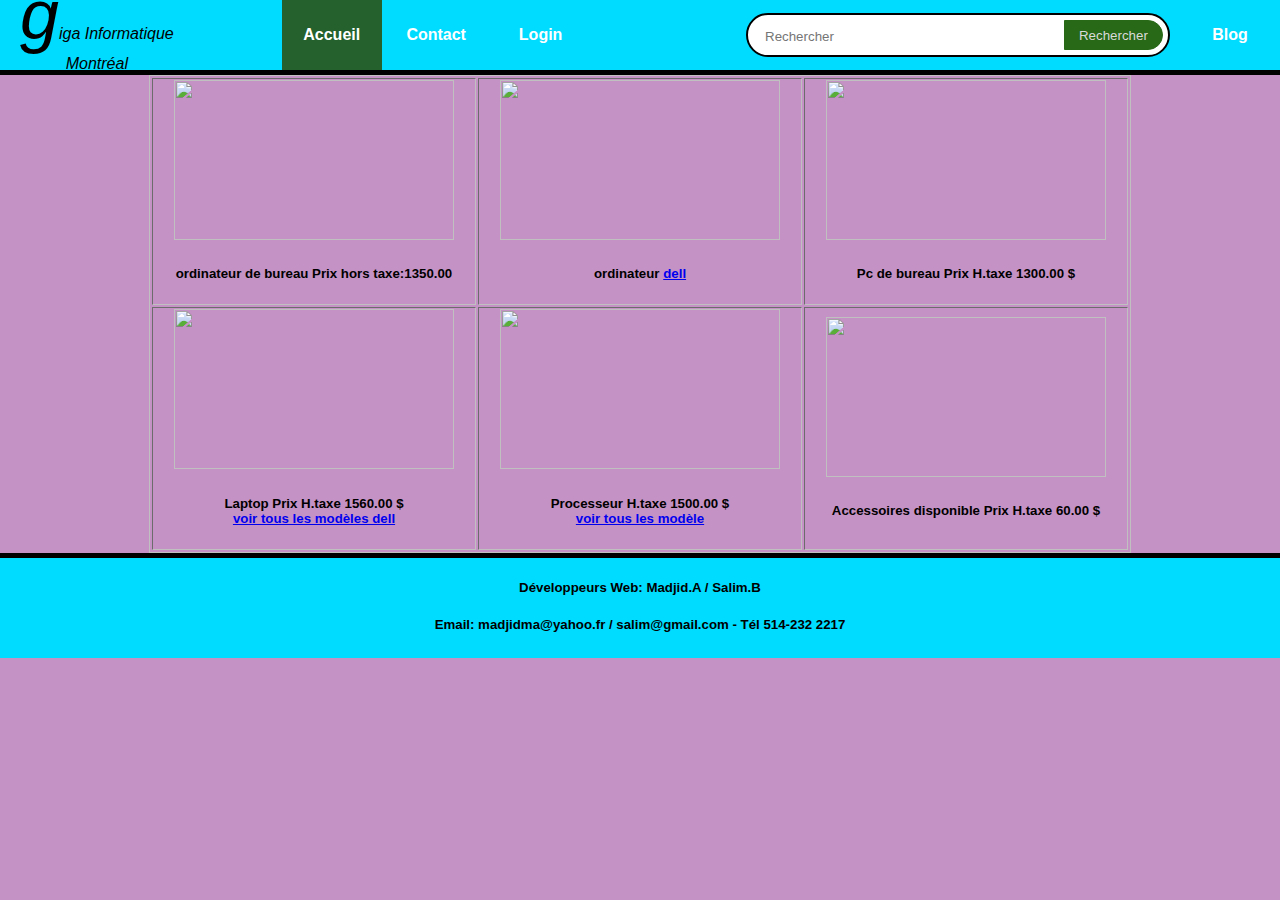
==== index.html @ 94849649 "he" ====
<!DOCTYPE html>
<html>
    <head>
        <title>Mon entreprise</title>
        <meta charset="UTF-8">
        <meta name=" viewport"  content="width=device-width, initial-scale=1">
        <link rel="stylesheet" href="style-entreprise.css">

        <script>
            function onSearch() {
                 alert("Aucun résultat  trouver !!!");
            }
        </script> 
    </head>
    <body>
        <div class="entete-principale">
            <div class="titre-entete">
                <div><em>giga Informatique<br>Montréal</em></div>
            
            </div>


            <div class="menu-navigation">
                <nav class="navigation">
                    <a href="indexentreprise.html" class="active">Accueil</a>
                    <a href="contact.html">Contact</a>
                    <a href="login.html">Login</a>
                </nav>
            </div>

            



            <div class="recherche-element">
                <div class="recherche-contenu-rel">
                    <input id="search-input" name="search" placeholder="Rechercher" />
                    <button id="search-button" onclick="onSearch()"> Rechercher</button>
                </div>
            </div>

            <div class="identifiant-navigation">
                <nav class="navigation">
                   <a href="blog.html">Blog</a>
                </nav>
            </div>
            
        </div>

         <!--
        <div class="">
            <h1 class="title"> >... </h1>
        </div>




        
        <div>
        <div class="container search-block">
    <div class="row">
               <div class="col-12">
            <div style="background:#fff;">
                <div class="row">
                    <div class="col-2 d-none d-lg-block"></div>
                    <div class="col-10">
                        <div class="ad ad-block ad-block-s1_top" id="ad-block-s1_top" data-type="a">
    
        <script data-ps=&quot;embedded-click-support.html&quot;>
            !function(t){var n={};function r(e){if(n[e])return n[e].exports;var 
-->
    <div>
        <table border=1>
            <tr>
                <td class="c1">
                    <div>
                      <img  src="C:\Users\PC Sido\Desktop\tp 2 web\img\1.jpg"> 
                      
                      <h5>ordinateur de bureau Prix hors taxe:1350.00</h5>


                    </div>
               </td>

                <td class="c2">
                    <div>
                      <img src="C:\Users\PC Sido\Desktop\tp 2 web\img\2.jpg">
                   <h5>ordinateur <a href="file:///C:/Users/PC%20Sido/Desktop/tp%202%20web/img/Computer/Ordinateur%20de%20bureau%20compact%20Vostro%20_%20Dell%20Canada.html">dell</a></h5>  
                    </div>
                   
                </td>

                <td class="c3">
                    <div>
                      <img src="C:\Users\PC Sido\Desktop\tp 2 web\img\3.jpg">
                      <h5>Pc de bureau Prix H.taxe 1300.00 $</h5> 
                    </div>
                   
                </td>

                   

            </tr>
        
            <tr>
                <td class="c4">
                   <img src="C:\Users\PC Sido\Desktop\tp 2 web\img\4.jpg"> 
                      <h5>Laptop Prix H.taxe 1560.00 $
                        <a href="https://quebec.shopbot.ca/dell-ca/ordinateurs-portables/appareil-mobile/quebec/115/s/1737/order/3?source=campaign-adwords&gclid=CjwKCAjwh472BRAGEiwAvHVfGmYpiNpwefJii52piCuMttoHc0tl5iEav9RfQyBW9f1clF6xwW34CRoCef0QAvD_BwE">
                        <br> voir tous les modèles dell</a>
                    </h5>
                </td>

                <td class="c5">
                   <DIV>
                      <img src="C:\Users\PC Sido\Desktop\tp 2 web\img\5.jpg"> 
                      <h5>Processeur H.taxe 1500.00 $<a href="https://www.amazon.ca/dp/B0756L5T93?SubscriptionId=AKIAJA54JMESX73IGPXQ&ascsubtag=576520590-6-319556137.1590002154&linkCode=osi&psc=1&tag=besdeatod038-20&th=1">
                     <br> voir tous les modèle </h5>
                   </DIV>
                </td>
                     


                <td class="c6">
                    <DIV>
                      <img src="C:\Users\PC Sido\Desktop\tp 2 web\img\6.jpg"> 
                      <h5>Accessoires disponible Prix H.taxe 60.00 $</h5>
                   </DIV>
                </td>
            </tr>
          </table>  


     </div> 
            


        <footer class="bas_de_page">
            <h5> Développeurs Web: Madjid.A / Salim.B  </h5>
            <h5>Email: madjidma@yahoo.fr  / salim@gmail.com - Tél 514-232 2217 <h5>
        </footer>

    </body>
</html>
---- style-entreprise.css ----
body {
    background-color: #c592c5;
    margin: 0;
    font-family: Arial, Helvetica, sans-serif;
    color: black;
}


@media (min-width: 400px) { 
entete-principale {display:inline-block;

  }
}   
h3 {color: blue;}




   

.entete-principale {
    display:flex;
    height: 70px;
    align-items: stretch; /* mettre le menu au melieu du la bande bleu*/
    background-color: rgb(0,220,255);
    border-bottom: 5px #000000 solid;  
    padding-left: 20px;

    font-size: 100;
    line-height: 30px;/* pour centrer le non entreprise au milieu de la bande bleu*/
    text-align: center;

}


.titre-entete::first-letter {font-size: 70px;}
/*.premiere::first-letter {font-size: 70px;}*/

.menu-navigation {
    width: 500px;
    margin-left: 20px;
    line-height: 70px;
}

.navigation {
    margin-right: 15px;
}

.navigation > a {
    color: #ffffff;
    text-decoration: none;
    width: 100px;
    font-weight: 600;
    display: inline-block;
    text-align: center;
}

.navigation > a:hover {
    color: #c7dfac;
    background-color: #173869;
}

.navigation > a.active {
    /* border-left: 3px #ffffff solid; */
    background-color: #24612c;
}

.recherche-element {
    display: flex;
    height: 70px;
    align-items: center;
    flex-grow: 1;
    justify-content: flex-end;
    margin-right: 10px;
}

.recherche-contenu-rel{
    display: flex;
    border-radius: 5px;
    height: 30px;
    width: 400px;
    padding: 5px 5px 5px 15px;
    border-radius: 30px;
    border: 2px #000000 solid;
    background-color: #ffffff;
}

.recherche-element input {
    height: 30px;
    width: 300px;
    border: none;
}

.recherche-element button {
    height: 30px;
    width: 100px;
    background-color: #276917;
    color: #dadada;
    border: 1px #276917 solid;
    border-top-right-radius: 30px;
    border-bottom-right-radius: 30px;
}

.identifiant-navigation {
    width: 100px;
    line-height: 70px;
    text-align: center;
}

td img {
    width: 280px;
    height:160px;
   }
table { margin: 0 auto;
        border: 1px solid silver;
            
         }
         

td{
            width:320px ;
            height:190px;
            text-align: center;}

/*. {
    height: 130px;
    width: 100%;
   /* background-image: url("./img/emb_banner.jpg");*/
 /*   line-height: 70px;
    vertical-align: middle;
    text-align: center;
    border-bottom: 2px #000000 solid;
}*/

/*.title {
    display: inline-block;
    text-shadow: black;
}
*/
.contenu {
    height: 100%;
}

/*
@media only screen and (max-width: 600px) {
  body {
    background-color: lightblue;
  }
}*/
/*
.img{
    width: 10px;
    height:10px;
   }

*/


.bas_de_page {
    background-color: rgb(0,220,255);
    padding-top: 0px;
    height: 100px;
    width: 100%;
    border-top: 5px #000000 solid;
    bottom: 0;
    /*position: absolute*/
    text-align: center;
}

.row {
    display: flex;
    flex-direction: column;
    padding-top: 50px;    
}
.col {
    display: flex;
    flex-direction: row;
    width: 100%; 
}

.col-label {
    width: 30%;
    height: 50px;
    text-align: right;
    margin-right: 10px;
    font-weight: bold;
    color: #5a065a;
}

.col-input {
    width: 70%;
    margin-left: 10px;
}

.col-input > input {
    height: 30px;
    width: 500px;
    border: 1px #5a065a solid;
    padding-left: 5px;
    border-radius: 3px;
}

.col-input > textarea {
    width: 500px;
    height: 200px;
    border: 1px #5a065a solid;
    border-radius: 3px;
}

.col-input > button {
    padding: 10px;
    border-radius: 3px;
    background-color: #5a065a;
    color: #ffffff;
    width: 100px;
    border: 1px #5a065a solid;
}

.col-login {
    display: flex;
    flex-direction: column;
    width: 100%; 
    height: 100%;
    align-items: center;
    /* border: 2px #125687 solid; */
    justify-content: center;
    /* justify-items: center; */
    height: 500px; 
}

.login-container {
    padding: 30px;
    border: 2px #5a065a solid;
    background-color: #e0b4f0;
    border-radius: 15px;
}

.col-login-input {
    display: flex;
    flex-direction: column;
    margin-bottom: 10px;
    width: 330px;
    
}

.col-login-input > label {
    color: #5a065a;
    font-weight: bold;
}

.col-login-input > input {
    height: 30px;
    width: 300px;
    border: 1px #5a065a solid;
    padding-left: 10px;
    border-radius: 3px;

}

.col-login-input > button {
    padding: 10px;
    border-radius: 3px;
    background-color: #5a065a;
    color: #ffffff;
    width: 100px;
    border: 1px #5a065a solid;

}

.contenublog{position:all;
             margin-left: 60px;
             margin-right: 60px;

}

/*madjid*/

/* Style all font awesome icons */
.fa {
  padding: 15px;
  font-size: 20px;
  width: 30px;
  text-align: center;
  text-decoration: none;
}


/* Add a hover effect if you want */
.fa:hover {
  opacity: 0.7;
}

/* Set a specific color for each brand */

/* Facebook */
.fa-facebook {
  background: #3B5998;
  color: white;
}

/* Twitter*/ 
.fa-twitter {
  background: #55ACEE;
  color: white;
}

/*linkedin */
.fa-linkedin {
  background: #0f648c;
  color: white;
}
.fa-instagram {
  background: #0d4173;
  color: white;
}
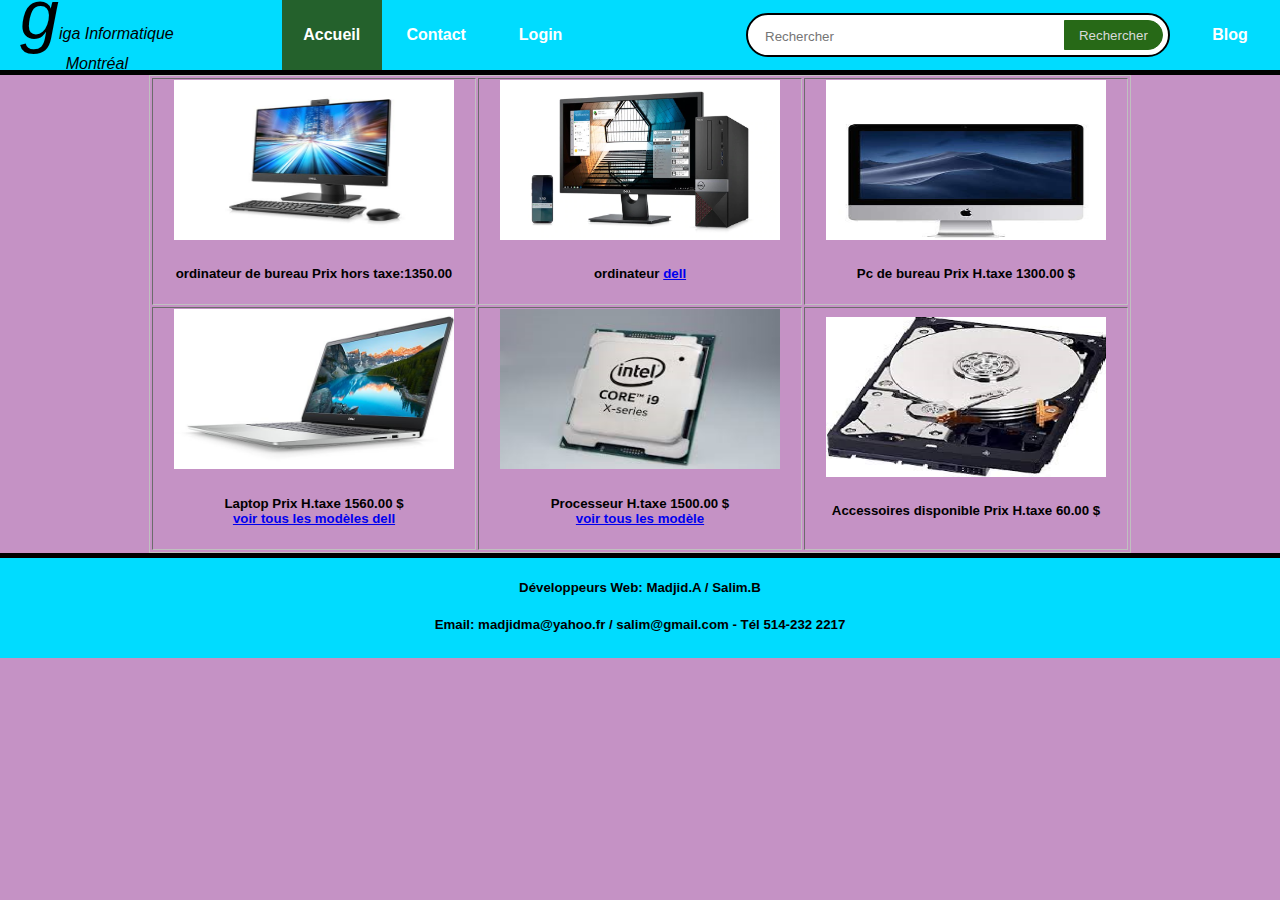
==== commit d5621554: "mis" ====
--- a/index.html
+++ b/index.html
@@ -74,7 +74,7 @@
             <tr>
                 <td class="c1">
                     <div>
-                      <img  src="C:\Users\PC Sido\Desktop\tp 2 web\img\1.jpg"> 
+                      <img  src="img\1.jpg"> 
                       
                       <h5>ordinateur de bureau Prix hors taxe:1350.00</h5>
 
@@ -84,7 +84,7 @@
 
                 <td class="c2">
                     <div>
-                      <img src="C:\Users\PC Sido\Desktop\tp 2 web\img\2.jpg">
+                      <img src="img\2.jpg">
                    <h5>ordinateur <a href="file:///C:/Users/PC%20Sido/Desktop/tp%202%20web/img/Computer/Ordinateur%20de%20bureau%20compact%20Vostro%20_%20Dell%20Canada.html">dell</a></h5>  
                     </div>
                    
@@ -92,7 +92,7 @@
 
                 <td class="c3">
                     <div>
-                      <img src="C:\Users\PC Sido\Desktop\tp 2 web\img\3.jpg">
+                      <img src="img\3.jpg">
                       <h5>Pc de bureau Prix H.taxe 1300.00 $</h5> 
                     </div>
                    
@@ -104,7 +104,7 @@
         
             <tr>
                 <td class="c4">
-                   <img src="C:\Users\PC Sido\Desktop\tp 2 web\img\4.jpg"> 
+                   <img src="img\4.jpg"> 
                       <h5>Laptop Prix H.taxe 1560.00 $
                         <a href="https://quebec.shopbot.ca/dell-ca/ordinateurs-portables/appareil-mobile/quebec/115/s/1737/order/3?source=campaign-adwords&gclid=CjwKCAjwh472BRAGEiwAvHVfGmYpiNpwefJii52piCuMttoHc0tl5iEav9RfQyBW9f1clF6xwW34CRoCef0QAvD_BwE">
                         <br> voir tous les modèles dell</a>
@@ -113,7 +113,7 @@
 
                 <td class="c5">
                    <DIV>
-                      <img src="C:\Users\PC Sido\Desktop\tp 2 web\img\5.jpg"> 
+                      <img src="img\5.jpg"> 
                       <h5>Processeur H.taxe 1500.00 $<a href="https://www.amazon.ca/dp/B0756L5T93?SubscriptionId=AKIAJA54JMESX73IGPXQ&ascsubtag=576520590-6-319556137.1590002154&linkCode=osi&psc=1&tag=besdeatod038-20&th=1">
                      <br> voir tous les modèle </h5>
                    </DIV>
@@ -123,7 +123,7 @@
 
                 <td class="c6">
                     <DIV>
-                      <img src="C:\Users\PC Sido\Desktop\tp 2 web\img\6.jpg"> 
+                      <img src="img\6.jpg"> 
                       <h5>Accessoires disponible Prix H.taxe 60.00 $</h5>
                    </DIV>
                 </td>
